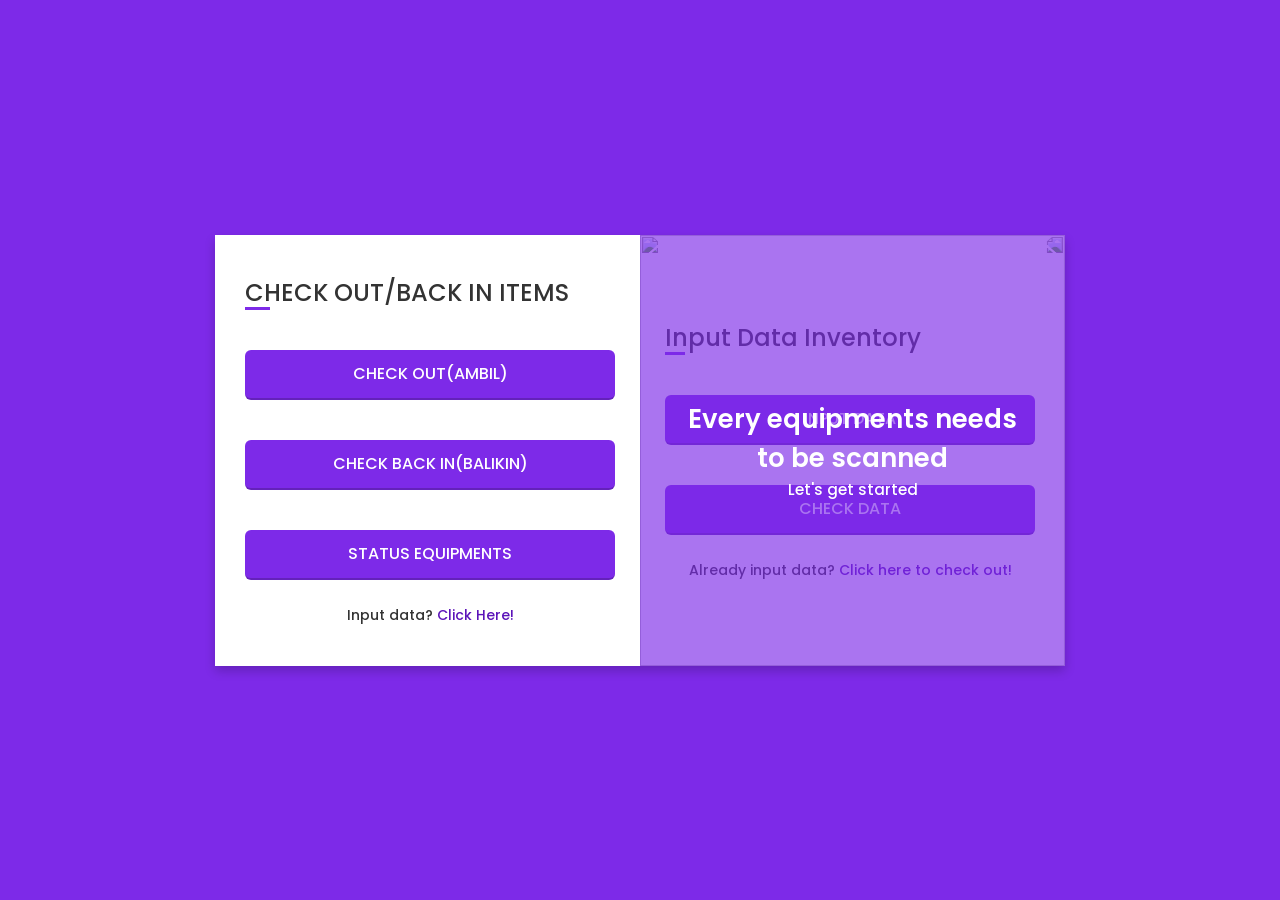
==== index.html @ 926cfc19 "Add files via upload" ====
<!DOCTYPE html>
<!-- Created by CodingLab |www.youtube.com/c/CodingLabYT-->
<html lang="en" dir="ltr">
  <head>
    <meta charset="UTF-8">
    <!--<title> Login and Registration Form in HTML & CSS | CodingLab </title>-->
    <link rel="stylesheet" href="style.css">
    <!-- Fontawesome CDN Link -->
    <link rel="stylesheet" href="https://cdnjs.cloudflare.com/ajax/libs/font-awesome/5.15.3/css/all.min.css">
    <meta name="viewport" content="width=device-width, initial-scale=1.0">
   </head>
<body>
  <div class="container">
    <input type="checkbox" id="flip">
    <div class="cover">
      <div class="front">
        <img src="images/frontImg2.jpeg" alt="">
        <div class="text">
          <span class="text-1">Every equipments needs <br> to be scanned</span>
          <span class="text-2">Let's get started</span>
        </div>
      </div>
      <div class="back">
        <img class="backImg" src="images/backImg3.jpeg" alt="">
        <div class="text">
        </div>
      </div>
    </div>
    <div class="forms">
        <div class="form-content">
          <div class="login-form">
            <div class="title">CHECK OUT/BACK IN ITEMS</div>
          <form action="#">
            <div class="input-boxes">
              <div class="button input-box">
                <input type="button" value="CHECK OUT(AMBIL)" onclick="window.location='https://forms.gle/A7QGpsjxFLrQNXYV9';">
              </div>
              <div class="button input-box">
                <input type="button" value="CHECK BACK IN(BALIKIN)" onclick="window.location='https://forms.gle/i8gytCZe35yBTZXo7';">
              </div>
              <div class="button input-box">
                <input type="button" value="STATUS EQUIPMENTS" onclick="table_status()">
                <script>
                  function table_status() {
                  window.open("table_status.html", "_blank");
                  }
                </script>
              </div>
              <div class="text sign-up-text">Input data? <label for="flip">Click Here!</label></div>
            </div>
        </form>
      </div>
        <div class="signup-form">
          <div class="title">Input Data Inventory</div>
        <form action="#">
            <div class="input-boxes">
              <div class="button input-box">
                <input type="button" value="INPUT DATA" onclick="window.location='https://forms.gle/7XNHdUNuBGupj6DL9';">
              </div>
            <div class="input-boxes">
              <div class="button input-box">
                <input type="button" value="CHECK DATA" onclick="table_data_input()">
                <script>
                  function table_data_input() {
                  window.open("table_data_input.html", "_blank");
                  }
                </script>
              </div>
              <div class="text sign-up-text">Already input data? <label for="flip">Click here to check out!</label></div>
            </div>
      </form>
    </div>
    </div>
    </div>
  </div>
</body>
</html>
---- style.css ----
/* Google Font Link */
@import url('https://fonts.googleapis.com/css2?family=Poppins:wght@200;300;400;500;600;700&display=swap');
*{
  margin: 0;
  padding: 0;
  box-sizing: border-box;
  font-family: "Poppins" , sans-serif;
}
body{
  min-height: 100vh;
  display: flex;
  align-items: center;
  justify-content: center;
  background: #7d2ae8;
  padding: 30px;
}
.container{
  position: relative;
  max-width: 850px;
  width: 100%;
  background: #fff;
  padding: 40px 30px;
  box-shadow: 0 5px 10px rgba(0,0,0,0.2);
  perspective: 2700px;
}
.container .cover{
  position: absolute;
  top: 0;
  left: 50%;
  height: 100%;
  width: 50%;
  z-index: 98;
  transition: all 1s ease;
  transform-origin: left;
  transform-style: preserve-3d;
}
.container #flip:checked ~ .cover{
  transform: rotateY(-180deg);
  backface-visibility: hidden;
}
 .container .cover .front,
 .container .cover .back{
  position: absolute;
  top: 0;
  left: 0;
  height: 100%;
  width: 100%;
}
.cover .back{
  transform: rotateY(180deg);
}
.container .cover::before,
.container .cover::after{
  content: '';
  position: absolute;
  height: 100%;
  width: 100%;
  background: #7d2ae8;
  opacity: 0.5;
  z-index: 12;
}
.container .cover::after{
  opacity: 0.3;
  transform: rotateY(180deg);
}
.container .cover img{
  position: absolute;
  height: 100%;
  width: 100%;
  object-fit: cover;
  z-index: 10;
}
.container .cover .text{
  position: absolute;
  z-index: 130;
  height: 100%;
  width: 100%;
  display: flex;
  flex-direction: column;
  align-items: center;
  justify-content: center;
}
.cover .text .text-1,
.cover .text .text-2{
  font-size: 26px;
  font-weight: 600;
  color: #fff;
  text-align: center;
}
.cover .text .text-2{
  font-size: 15px;
  font-weight: 500;
}
.container .forms{
  height: 100%;
  width: 100%;
  background: #fff;
}
.container .form-content{
  display: flex;
  align-items: center;
  justify-content: space-between;
}
.form-content .login-form,
.form-content .signup-form{
  width: calc(100% / 2 - 25px);
}
.forms .form-content .title{
  position: relative;
  font-size: 24px;
  font-weight: 500;
  color: #333;
}
.forms .form-content .title:before{
  content: '';
  position: absolute;
  left: 0;
  bottom: 0;
  height: 3px;
  width: 25px;
  background: #7d2ae8;
}
.forms .signup-form  .title:before{
  width: 20px;
}
.forms .form-content .input-boxes{
  margin-top: 30px;
}
.forms .form-content .input-box{
  display: flex;
  align-items: center;
  height: 50px;
  width: 100%;
  margin: 10px 0;
  position: relative;
}
.form-content .input-box input{
  height: 100%;
  width: 100%;
  outline: none;
  border: none;
  padding: 0 30px;
  font-size: 16px;
  font-weight: 500;
  border-bottom: 2px solid rgba(0,0,0,0.2);
  transition: all 0.3s ease;
}
.form-content .input-box input:focus,
.form-content .input-box input:valid{
  border-color: #7d2ae8;
}
.form-content .input-box i{
  position: absolute;
  color: #7d2ae8;
  font-size: 17px;
}
.forms .form-content .text{
  font-size: 14px;
  font-weight: 500;
  color: #333;
}
.forms .form-content .text a{
  text-decoration: none;
}
.forms .form-content .text a:hover{
  text-decoration: underline;
}
.forms .form-content .button{
  color: #fff;
  margin-top: 40px;
}
.forms .form-content .button input{
  color: #fff;
  background: #7d2ae8;
  border-radius: 6px;
  padding: 0;
  cursor: pointer;
  transition: all 0.4s ease;
}
.forms .form-content .button input:hover{
  background: #5b13b9;
}
.forms .form-content label{
  color: #5b13b9;
  cursor: pointer;
}
.forms .form-content label:hover{
  text-decoration: underline;
}
.forms .form-content .login-text,
.forms .form-content .sign-up-text{
  text-align: center;
  margin-top: 25px;
}
.container #flip{
  display: none;
}
@media (max-width: 730px) {
  .container .cover{
    display: none;
  }
  .form-content .login-form,
  .form-content .signup-form{
    width: 100%;
  }
  .form-content .signup-form{
    display: none;
  }
  .container #flip:checked ~ .forms .signup-form{
    display: block;
  }
  .container #flip:checked ~ .forms .login-form{
    display: none;
  }
}
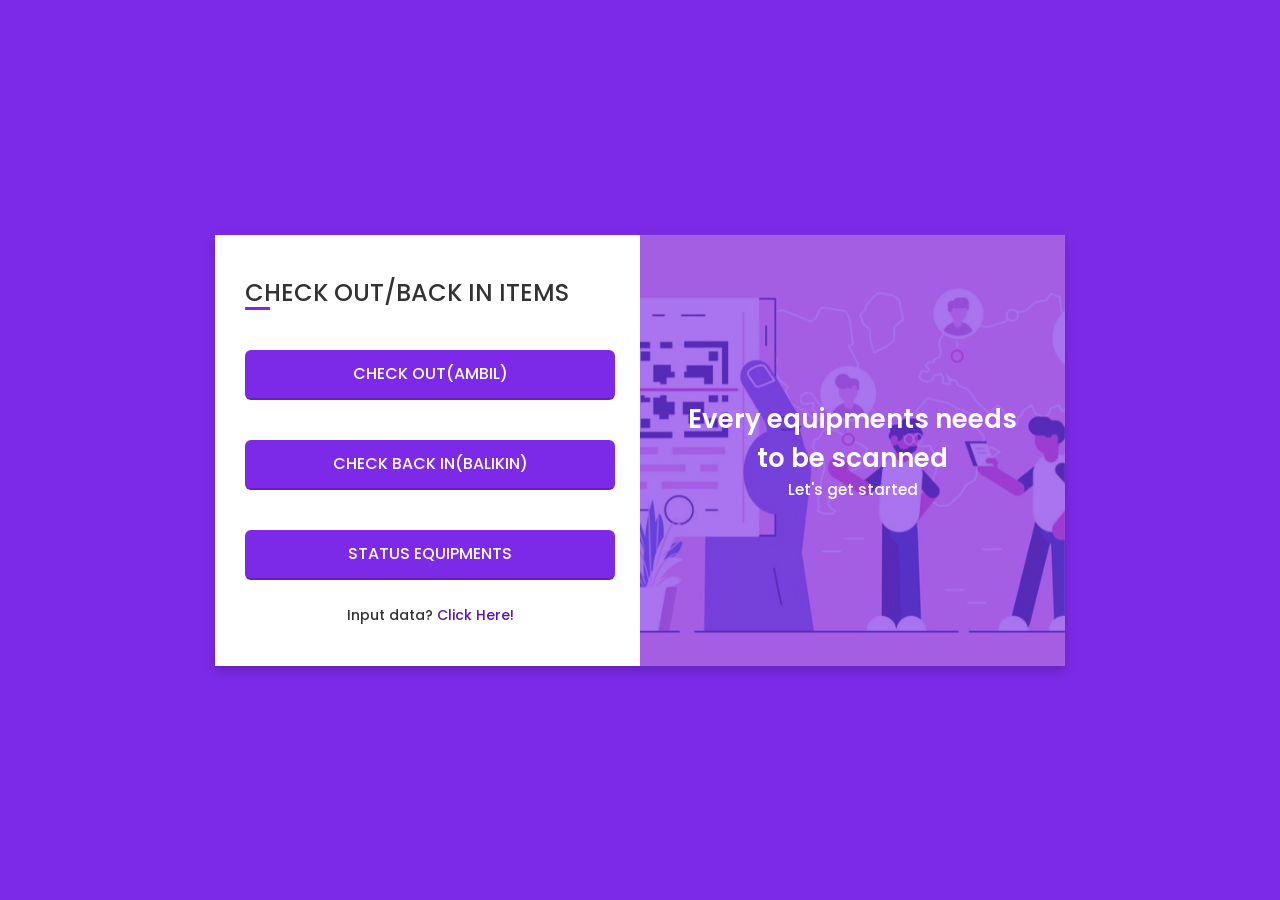
==== commit e9d63c29: "Update index.html" ====
--- a/index.html
+++ b/index.html
@@ -14,14 +14,14 @@
     <input type="checkbox" id="flip">
     <div class="cover">
       <div class="front">
-        <img src="images/frontImg2.jpeg" alt="">
+        <img src="Images/frontImg2.jpeg" alt="">
         <div class="text">
           <span class="text-1">Every equipments needs <br> to be scanned</span>
           <span class="text-2">Let's get started</span>
         </div>
       </div>
       <div class="back">
-        <img class="backImg" src="images/backImg3.jpeg" alt="">
+        <img class="backImg" src="Images/backImg3.jpeg" alt="">
         <div class="text">
         </div>
       </div>
